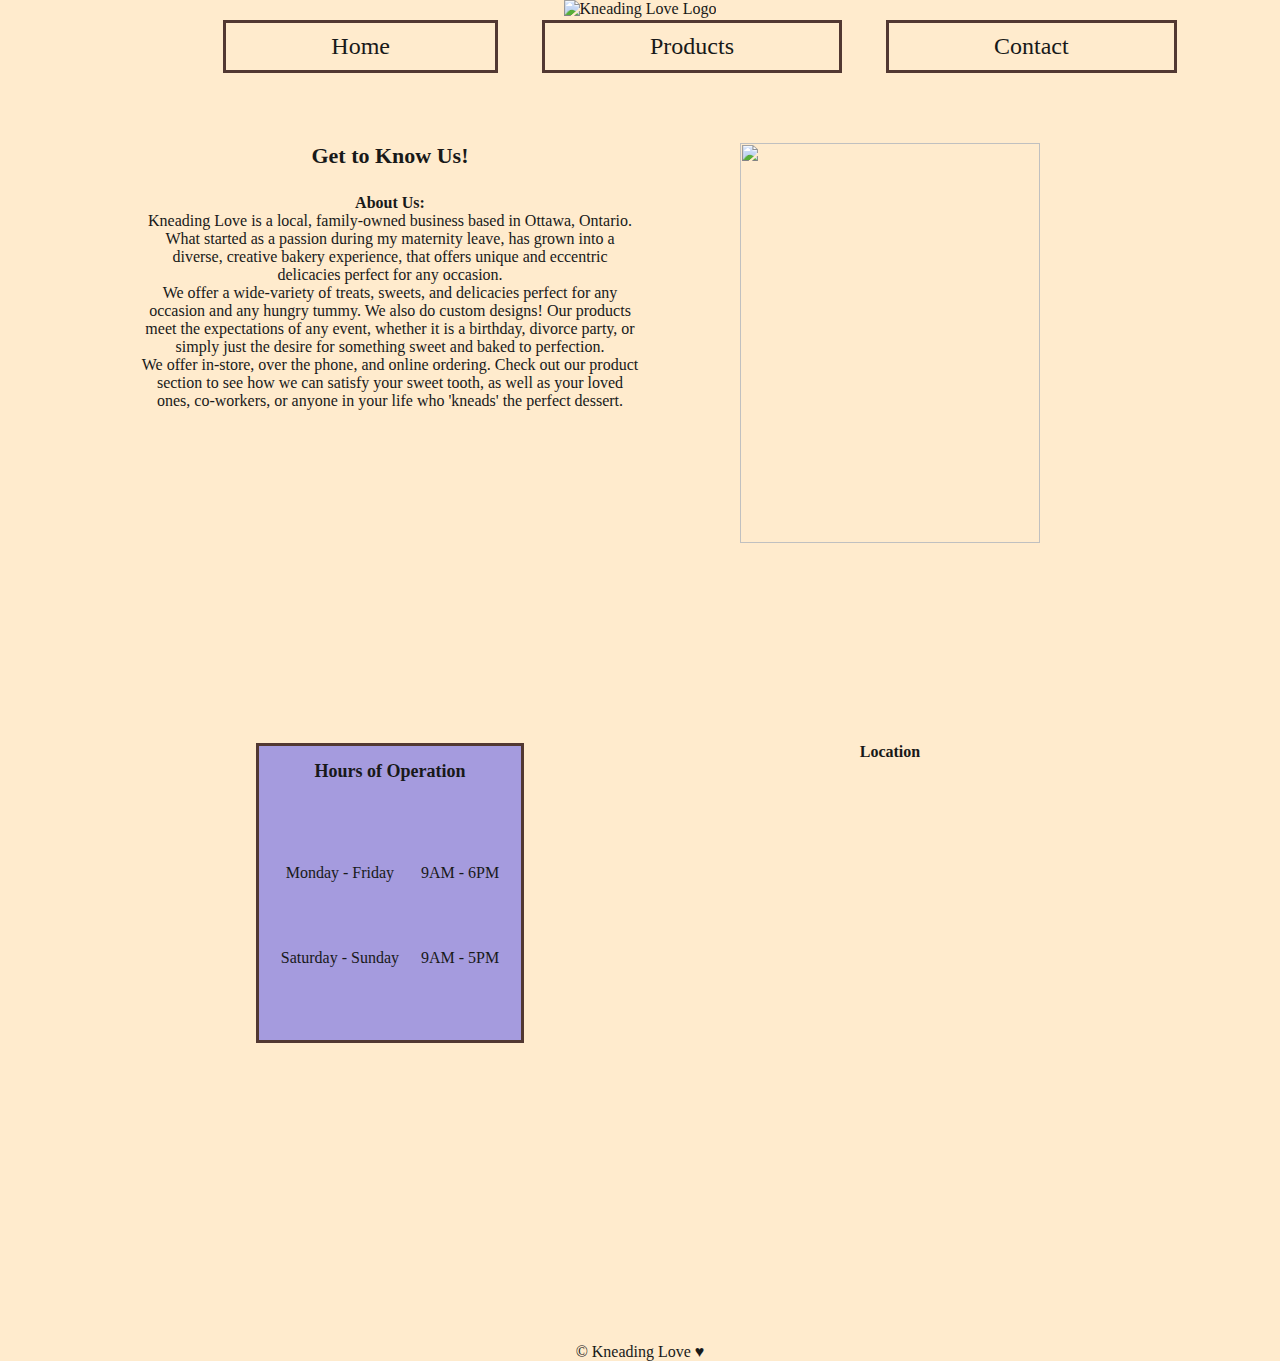
==== index.html @ 625bc0aa "mar14 - 8pm" ====
<!DOCTYPE html>
<html lang="en">


<head>
<!-- meta tags -->
    <meta charset="utf-8">
    <meta name="viewport" content="width=device-width, initial-scale=1.0">
<!-- css link -->
    <link href="css/style.css" rel="stylesheet">
    <title>Kneading Love</title>
</head>

<body>

<div class="container">
    <header>
        <div class="desktophead">
            <div class="logo">
                <img src="images/kneadinglove.gif" alt="Kneading Love Logo">
            </div>
        <nav>
            <ul>
            <li><a class="hover" href="index.html">Home</a></li>
            <li><a class="hover" href="products.html">Products</a></li>
            <li><a class="hover" href="contact.html">Contact</a></li>
            </ul>
        </nav>
        </div>
    </header>
</div>

<section>

<div class="flex-container">
<div class="about">
    <h2>Get to Know Us!</h2>
    <p>
        <h3>About Us:</h3>
        Kneading Love is a local, family-owned business
        based in Ottawa, Ontario. What started as a 
        passion during my maternity leave, has grown into 
        a diverse, creative bakery experience, that offers
        unique and eccentric delicacies perfect for any occasion.
    </p>
    <p>   
        We offer a wide-variety of treats, sweets, and delicacies perfect
        for any occasion and any hungry tummy. We also do custom designs! Our products meet the 
        expectations of any event, whether it is a birthday, divorce party,
        or simply just the desire for something sweet and baked to perfection.
    </p> 
    <p>    
        We offer in-store, over the phone, and online ordering. Check out our
        product section to see how we can satisfy your sweet tooth, as well as
        your loved ones, co-workers, or anyone in your life who 'kneads' the
        perfect dessert.  
    </p>
</div>
<div class="owner">
    <picture>
       <img src="images/owner.jpg" height="400px" width="300px">
    </picture>
</div>
</div>


<div class="flex-container2">
    <div class="hours">
        <table>
                <h2> Hours of Operation </h2>

                <tbody>
                  <tr>
                    <td>Monday - Friday</td>
                    <td>9AM - 6PM</td>
                  </tr>
                  <tr>
                    <td>Saturday - Sunday</td>
                    <td>9AM - 5PM</td>
                  </tr>
                </tbody>
        </table>
</div>

<div class="mapembed">
    <h2> Location </h2>
    <iframe src="https://www.google.com/maps/embed?pb=!1m18!1m12!1m3!1d89646.97370590163!2d-75.805956558114!3d45.39990291309992!2m3!1f0!2f0!3f0!3m2!1i1024!2i768!4f13.1!3m3!1m2!1s0x4cce0718ab4c4e65%3A0x86fd3e15e3355caf!2sAlgonquin%20College%2C%20Building%20A!5e0!3m2!1sen!2sca!4v1637855216769!5m2!1sen!2sca" 
    width="450" height="450" allowfullscreen="" loading="lazy"></iframe>
</div>
</div>

</section>



</body>

<footer>
    <p>
        &COPY; Kneading Love &hearts;
    </p>
</footer>

</html>
---- css/style.css ----
html, body, div, span, applet, object, iframe, h1, h2, h3, h4, h5, h6, blockquote, pre,
a, abbr, acronym, address, big, cite, code,
del, dfn, em, img, ins, kbd, q, p, s, samp,
small, strike, strong, sub, sup, tt, var,
b, u, i, center,
dl, dt, dd, ol,
fieldset, form, label, legend,
 caption, tfoot, thead, 
article, aside, canvas, details, embed, 
figure, figcaption, footer, header, hgroup, 
menu, nav, output, ruby, section, summary,
time, mark, audio, video {
    margin: 0 auto;
	padding: 0;
	border: 0;
	font-size: 100%;
	vertical-align: center;
    font-family: 'another_typewriterregular';
    text-align: center;
    background-color: blanchedalmond;
    color: #181919;
    
    
}

@font-face {
    font-family: 'another_typewriterregular';
    src: url('../fonts/atwriter-webfont.woff2') format('woff2'),
         url('../fonts/atwriter-webfont.woff') format('woff');
    font-weight: normal;
    font-style: normal;

}

/* html5 for older browsers */
article, aside, details, figcaption, figure, 
footer, header, hgroup, menu, nav, section { 
    display: block;
}


/*nav stylings*/
nav {
    padding-bottom: 50px;
    position: relative;
    padding-left: 40px;
    padding-bottom: 20px;
    padding-top: 2px;
    width: 100%;
    

}
nav ul {
   
   margin: 0;
   padding: 0;
   overflow: hidden;
   width: 100%;

   
   
   
}
nav li {

    text-align: center;
    font-size: 24px;
    display: inline-block;
    border: solid 3px #523832;
    padding-left: 30px;
    padding-right: 30px;
    margin-left: 40px;
    
    
    
  
    
}

nav a {
    text-decoration: none;
    display: block;
    padding: 10px;
    float: center;
    padding-left: 75px;
    padding-right: 75px;
    
    
}

/* hours styling */
.hours table {
    margin: 0 auto;
    
}
.hours {
    border: solid 3px #523832;
    max-width: 300px;
    margin: 0 auto;
    padding-top: 15px;
    background-color: #A59BDE; 
}
.hours h2 {
    font-size: 18px;
    background-color: #A59BDE;
}
tr, th, td, table {
    margin: 0;
	padding-top: 40px;
    padding-bottom: 25px;
    padding-left: 10px;
    padding-right: 10px;
	font-size: 100%;
	vertical-align: center;
    font-family: 'another_typewriterregular';
    text-align: center;
}



/* about styling*/

.about {
    max-width: 500px;
    margin: 0 auto;
    
}

.about h2 {
    font-size: 22px;
    padding-bottom: 25px;
}

/* desktop grid styles */

/* first div styling */
.flex-container {
    display: grid;
    grid-template-columns: 500px 500px;
    grid-template-rows: 300px 300px;
    padding-top: 50px;
    place-content: center;
    width: 100%;

}
/*second div styling */
.flex-container2 {
    display: grid;
    grid-template-columns: 500px 500px;
    grid-template-rows: 300px 300px;
    place-content: center;
    width: 100%;
    
    
    

}
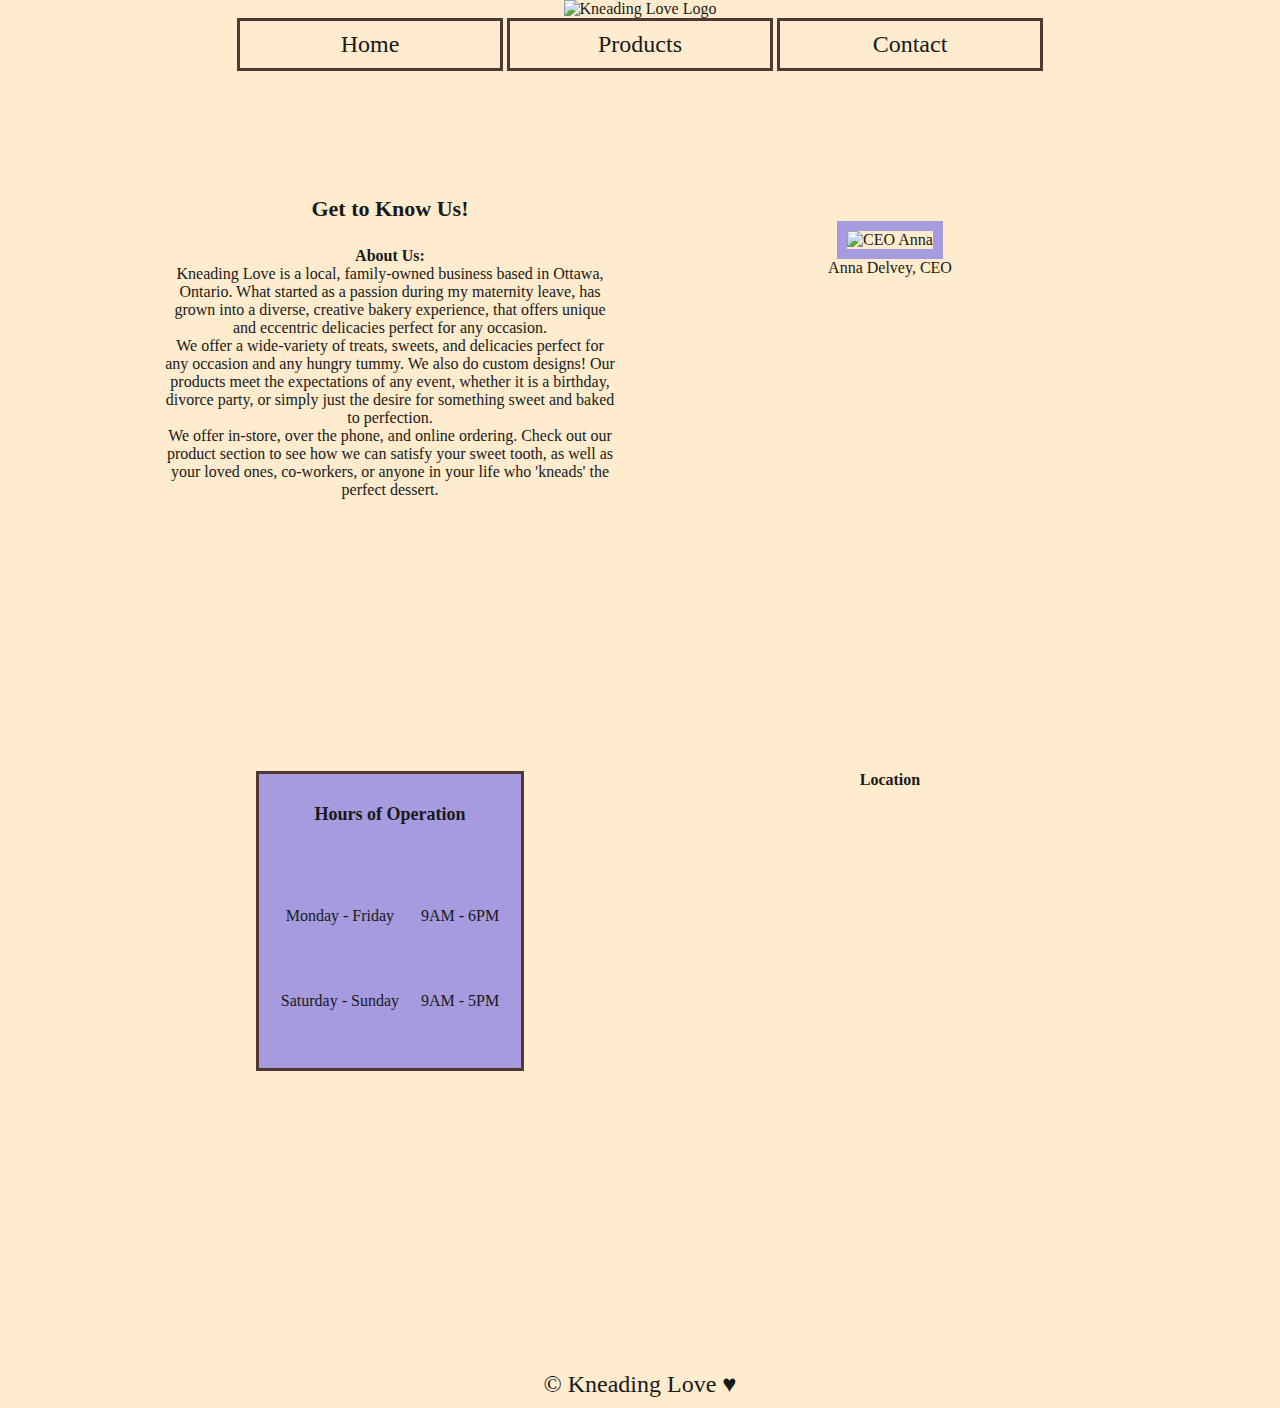
==== commit 07cdf52c: "mar16 9:45pm" ====
--- a/index.html
+++ b/index.html
@@ -58,7 +58,8 @@
 </div>
 <div class="owner">
     <picture>
-       <img src="images/owner.jpg" height="400px" width="300px">
+       <img src="images/owner-200.jpg" alt="CEO Anna">
+       <p>Anna Delvey, CEO</p>
     </picture>
 </div>
 </div>
@@ -85,7 +86,7 @@
 <div class="mapembed">
     <h2> Location </h2>
     <iframe src="https://www.google.com/maps/embed?pb=!1m18!1m12!1m3!1d89646.97370590163!2d-75.805956558114!3d45.39990291309992!2m3!1f0!2f0!3f0!3m2!1i1024!2i768!4f13.1!3m3!1m2!1s0x4cce0718ab4c4e65%3A0x86fd3e15e3355caf!2sAlgonquin%20College%2C%20Building%20A!5e0!3m2!1sen!2sca!4v1637855216769!5m2!1sen!2sca" 
-    width="450" height="450" allowfullscreen="" loading="lazy"></iframe>
+    width="300" height="300" allowfullscreen="" loading="lazy"></iframe>
 </div>
 </div>
 
--- a/css/style.css
+++ b/css/style.css
@@ -38,29 +38,32 @@
     display: block;
 }
 
+footer {
+    font-size: 24px;
+    padding-bottom: 10px;
+}
+
 
 /*nav stylings*/
+
+.container {
+    width: 100%;
+}
+
 nav {
     padding-bottom: 50px;
     position: relative;
-    padding-left: 40px;
-    padding-bottom: 20px;
-    padding-top: 2px;
-    width: 100%;
-    
-
-}
+    width: 100%;
+}
+
 nav ul {
    
    margin: 0;
    padding: 0;
    overflow: hidden;
-   width: 100%;
-
-   
-   
-   
-}
+   width: 100%; 
+}
+
 nav li {
 
     text-align: center;
@@ -69,35 +72,37 @@
     border: solid 3px #523832;
     padding-left: 30px;
     padding-right: 30px;
-    margin-left: 40px;
-    
-    
-    
-  
-    
+    width: 200px; 
+    padding-top: 10px;  
+    padding-bottom: 10px;
+       
 }
 
 nav a {
     text-decoration: none;
     display: block;
-    padding: 10px;
-    float: center;
-    padding-left: 75px;
-    padding-right: 75px;
-    
-    
-}
+    float: center;  
+}
+
+
+
+nav li:hover, nav a:hover {
+    background-color: #A59BDE;
+}
+
+
 
 /* hours styling */
 .hours table {
     margin: 0 auto;
+    
     
 }
 .hours {
     border: solid 3px #523832;
     max-width: 300px;
     margin: 0 auto;
-    padding-top: 15px;
+    padding-top: 30px;
     background-color: #A59BDE; 
 }
 .hours h2 {
@@ -121,17 +126,63 @@
 /* about styling*/
 
 .about {
-    max-width: 500px;
-    margin: 0 auto;
-    
+    min-width: 250px;
+    max-width: 450px;
+    margin: 0 auto;
+    padding-bottom: 25px;
 }
 
 .about h2 {
     font-size: 22px;
     padding-bottom: 25px;
-}
+    padding-top: 25px;
+}
+
+.owner {
+    padding-top: 50px;
+}
+
+picture img {
+    border: solid 10px #A59BDE;
+}
+
+/* products styling */
+
+.products {
+    font-size: 24px;
+    width: 60%;
+    margin: 0 auto;
+    border: solid 5px purple;
+}
+
+.products h2 {
+    background-color: #A59BDE;
+    padding-top: 10px;
+}
+
+.products div {
+    background-color: #A59BDE;
+    padding-top: 30px;
+}
+
+.products picture {
+    border: solid 5px purple;
+}
+
+.america h2 {
+    padding-bottom: 30px;
+}
+
+/* contact styling */
+
+.contactinfo h2 {
+    padding: 15px;
+}
+
+
 
 /* desktop grid styles */
+@media only screen and (min-width: 1050px) {
 
 /* first div styling */
 .flex-container {
@@ -150,12 +201,18 @@
     grid-template-rows: 300px 300px;
     place-content: center;
     width: 100%;
-    
-    
-    
-
-}
-
-
-
-
+}
+
+.flex-container3 {
+    display: grid;
+    grid-template-columns: 300px 300px 300px;
+    grid-template-rows: 300px 100px 200px;
+    place-content: center;
+    width: 100%;
+}
+
+}
+
+
+
+
